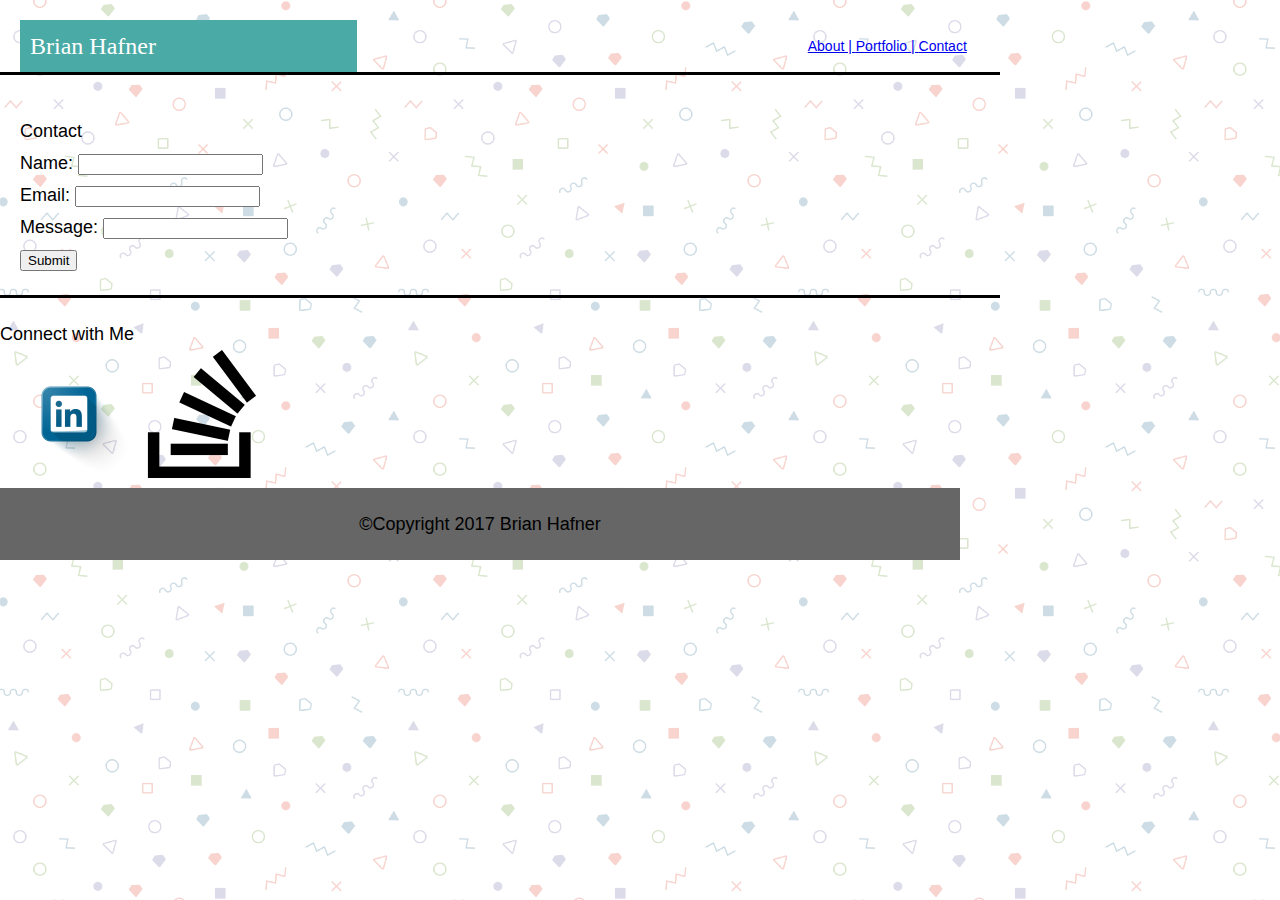
==== contact.html @ 85970a12 "my basic portfolio" ====
<!DOCTYPE html>
<html lang="en-us">

<head>
	<title>Brian Hafner | Contact</title>
	<link rel="stylesheet" type="text/css" href="assets/css/reset.css">
	<link rel="stylesheet" type="text/css" href="assets/css/style.css">
</head>

<body>

<section>

<div class="clearfix">

	<header id="myName">
		Brian Hafner
	</header>

	<header id="navMenu">
		<a href="index.html">About  |  </a>
		<a href="portfolio.html">Portfolio  |  </a>
		<a href="contact.html">Contact</a>
	</header>

</div>

</section>

<section>

		<h2>Contact</h2>

		<form action="/action_page.php">
	  		Name: <input type="text" name="fname"><br>
	  		Email: <input type="text" name="Email"><br>
	  		Message: <input type="text" name="Message"><br>
	  		<input type="submit" value="Submit">
		</form>

</section>

	<aside>
		<h2>Connect with Me</h2>
		<img src="assets/images/sm-Github.png" alt="">
		<img src="assets/images/sm-LI.png" alt="">
		<img src="assets/images/sm-stack.png" alt="">
	</aside>	
  
  <footer>
    <p>©Copyright 2017 Brian Hafner</p>
  </footer>

</body>
</html>
---- assets/css/style.css ----
/* .mainHeader{
  padding: 20px;
  margin-bottom: 20px;
  color: #ffffff;
  background-color: #4aaaa5;
} */

header {
  padding: 10px;
  /*margin-bottom: 20px;*/
  color: #ffffff;
  /*background-color: #4aaaa5;*/
  font-family: 'Georgia', Times, 'Times New Roman', sans-serif;
  border-color: #cccccc;
}


body {
	/*color: #777777;*/
	/*background-color: #ffffff;*/
	border-color: #dddddd; 
	font-size: 18px;
	line-height: 32px;
	background: url("../images/bgMemphis.png") repeat 0 0;
	font-family: 'Arial', 'Helvetica Neue', Helvetica, sans-serif;
	width: 960px;
	}

section {
	padding: 20px;
	margin-bottom: 20px;
	/*background: #ccc;*/
	width: 960px;
	border-color: #dddddd
	border-style: solid;
    border-bottom: solid; #dddddd;
}	

footer {
	padding: 20px;
	clear: both;
	background-color: #666666;
	/*width: 960px;*/
	text-align: center;
}

.clearfix::after{
	content:"";
	display:inline-block;
	clear: both;
}

#myName{
	float: left;
	background-color: #4aaaa5;
	font-size: 24px;
	/*display: inline;*/
	width: 33%;
}

#navMenu{
	font-family: 'Arial','Helvetica Neue',Helvetica,sans-serif;
	font-size: 14px;
	float: left;
	/*display: inline;*/
	width: 600px;
	text-align: right;
}

#full {
	/*width: 960px;*/
	overflow: auto;
	clear: both;
	background: eee#;
	height: 100px;
/*	float: left; */
}

#aboutMeBox{
	/*display: inline-block;*/
	clear: both;
	width: 650px;
/*	border-color: #dddddd
	border-style: solid;
    border-size: 2px;*/
}

#aboutMeContainer{
	/*display:inline-block;*/
/*	clear: both;*/
	width: 960px;
}


#myPhoto{
/*	width: 75px;
	height: 75px;*/
	float: left;
	margin: 10px;
	}

/*#myBio{
	width: 250px;
	float: left;
}
*/
#sideBar{
	width: 270px;
	float: left;
}
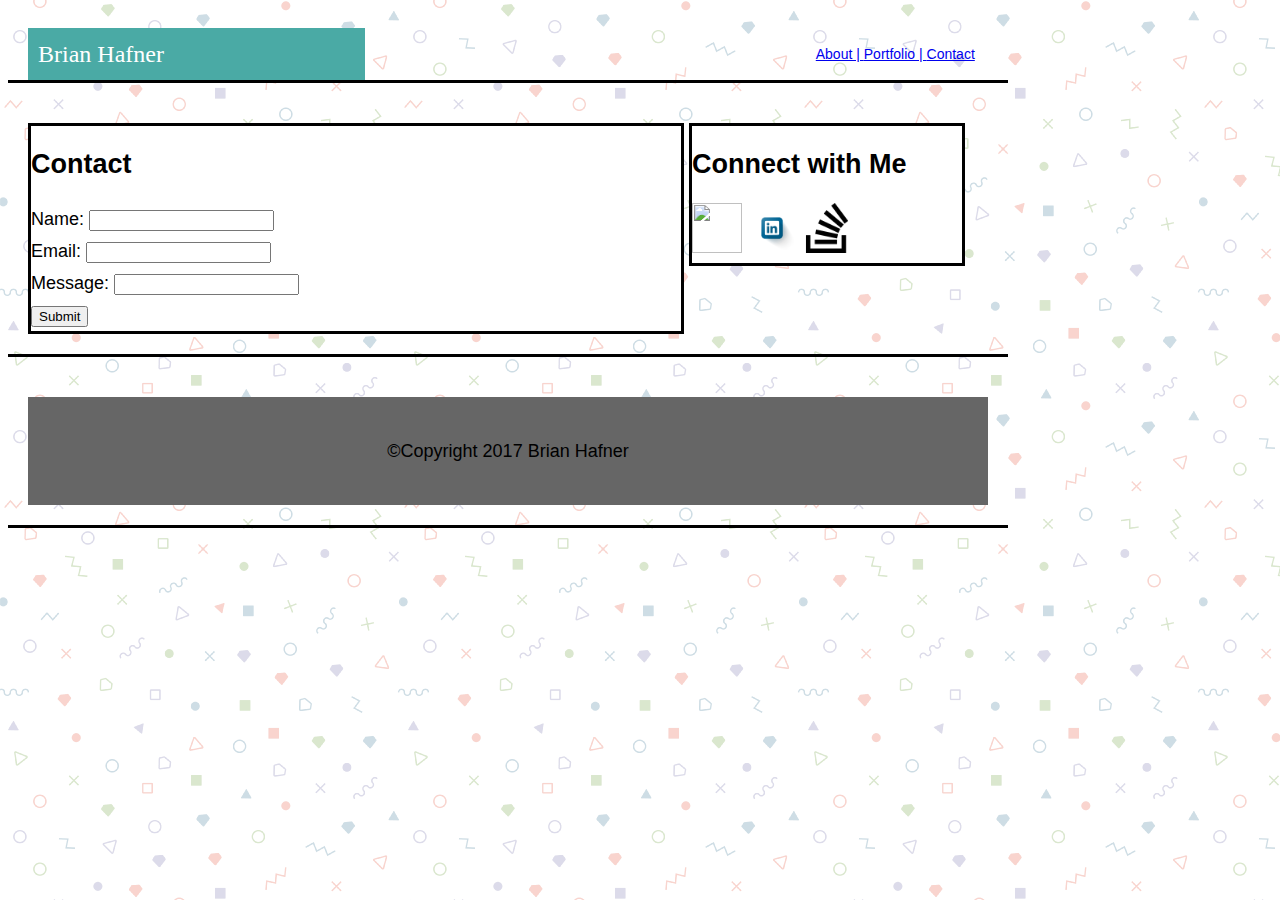
==== commit f3602d97: "Aug 2 save - most of CSS done" ====
--- a/contact.html
+++ b/contact.html
@@ -27,29 +27,48 @@
 
 </section>
 
-<section>
+	<section>
 
-		<h2>Contact</h2>
+		<div id="containerBox">
 
-		<form action="/action_page.php">
-	  		Name: <input type="text" name="fname"><br>
-	  		Email: <input type="text" name="Email"><br>
-	  		Message: <input type="text" name="Message"><br>
-	  		<input type="submit" value="Submit">
-		</form>
+			<div id="aboutMeBox">
 
-</section>
+				<h2>
+					Contact
+				</h2>
 
+				<form action="/action_page.php">
+	  				Name: <input type="text" name="fname"><br>
+	  				Email: <input type="text" name="Email"><br>
+	  				Message: <input type="text" name="Message"><br>
+	  				<input type="submit" value="Submit">
+				</form>
+		
+			</div>
+
+				<div id="sideBar">
+					<h2>Connect with Me</h2>
+					<img src="assets/images/sm-Github.png" height="50" width="50" alt="">
+					<img src="assets/images/sm-LI.png" height="50" width="50" alt="">
+					<img src="assets/images/sm-stack.png" height="50" width="50" alt="">
+				</div>	
+
+			</div>
+
+	</section>
+<!-- 
 	<aside>
 		<h2>Connect with Me</h2>
-		<img src="assets/images/sm-Github.png" alt="">
-		<img src="assets/images/sm-LI.png" alt="">
-		<img src="assets/images/sm-stack.png" alt="">
-	</aside>	
+		<img src="assets/images/sm-Github.png" height="50" width="50" alt="">
+		<img src="assets/images/sm-LI.png" height="50" width="50" alt="">
+		<img src="assets/images/sm-stack.png" height="50" width="50" alt="">
+	</aside>	 -->
   
+<Section> 
   <footer>
     <p>©Copyright 2017 Brian Hafner</p>
   </footer>
+</Section>
 
 </body>
 </html>--- a/assets/css/style.css
+++ b/assets/css/style.css
@@ -77,15 +77,15 @@
 }
 
 #aboutMeBox{
-	/*display: inline-block;*/
-	clear: both;
+	display: inline-block;
 	width: 650px;
-/*	border-color: #dddddd
-	border-style: solid;
-    border-size: 2px;*/
+	background-color: white;
+	/*border-color: black;*/
+	border: solid black;
+    border-size: 2px;
 }
 
-#aboutMeContainer{
+#containerBox{
 	/*display:inline-block;*/
 /*	clear: both;*/
 	width: 960px;
@@ -106,5 +106,9 @@
 */
 #sideBar{
 	width: 270px;
-	float: left;
+	display: inline-block;
+	vertical-align: top;
+	background-color: white;
+	border: solid black;
+    border-size: 2px;
 }	
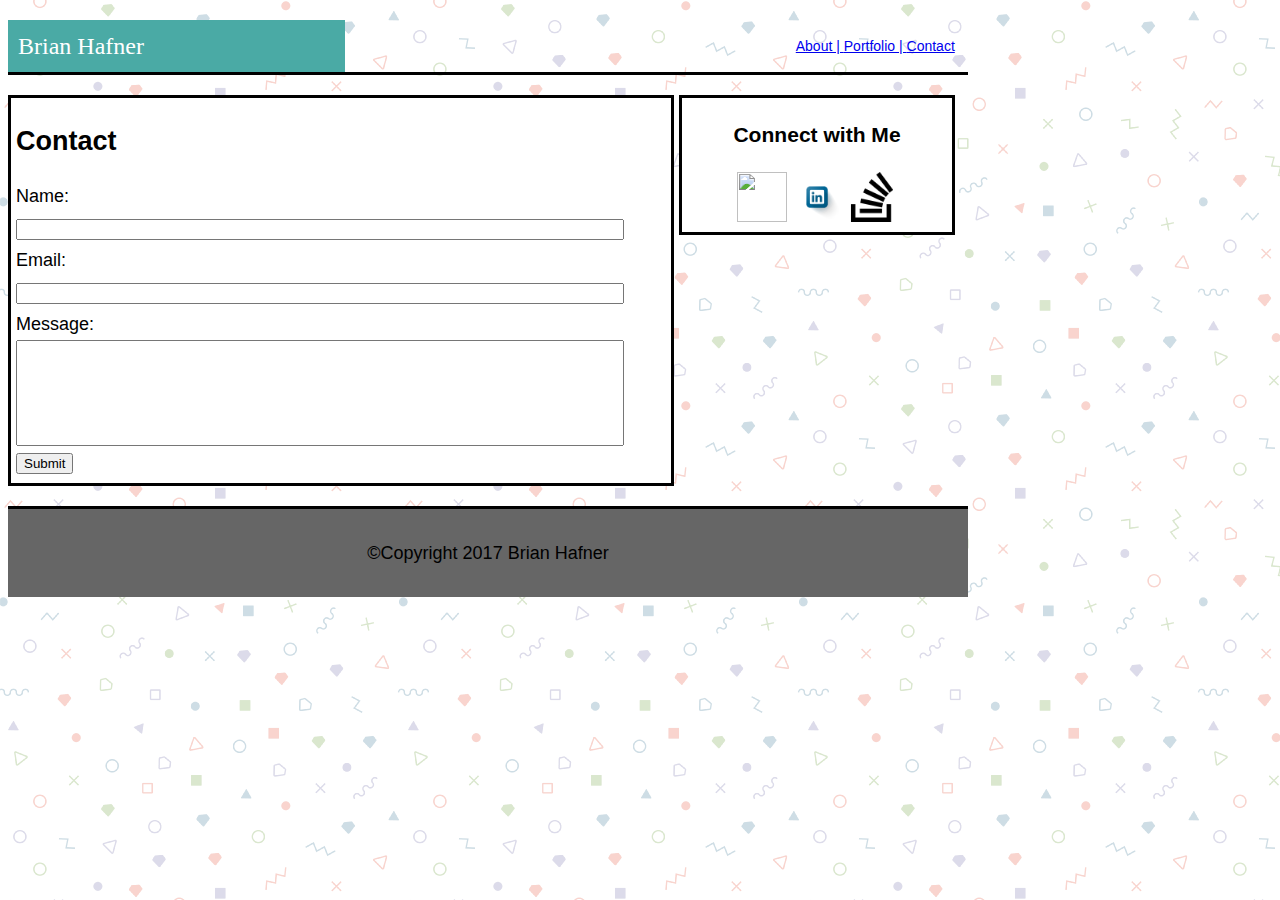
==== commit 5d1b0623: "This is for homework submission Aug 5th" ====
--- a/contact.html
+++ b/contact.html
@@ -33,24 +33,37 @@
 
 			<div id="aboutMeBox">
 
-				<h2>
+				<h2 style="bottom-border: solid; border-size: 2px;color: black;">
 					Contact
 				</h2>
 
 				<form action="/action_page.php">
-	  				Name: <input type="text" name="fname"><br>
-	  				Email: <input type="text" name="Email"><br>
-	  				Message: <input type="text" name="Message"><br>
+	  				Name: <br>
+	  				<input type="text" name="fname" style="width: 600px;"><br>
+	  				Email: <br>
+	  				<input type="text" name="Email" style="width: 600px;"><br>
+	  				Message: <br>
+	  				<input type="text" name="Message" style="width: 600px; height: 100px;"><br>
 	  				<input type="submit" value="Submit">
 				</form>
 		
 			</div>
 
-				<div id="sideBar">
-					<h2>Connect with Me</h2>
-					<img src="assets/images/sm-Github.png" height="50" width="50" alt="">
-					<img src="assets/images/sm-LI.png" height="50" width="50" alt="">
-					<img src="assets/images/sm-stack.png" height="50" width="50" alt="">
+				<div id="sideBar" align="center">
+					<h3>Connect with Me</h3>
+					
+					<a href="https://github.com/jbhafner" target="_blank" style="color:white;">
+						<img src="assets/images/sm-Github.png" height="50" width="50" alt="">
+					</a>
+					
+					<a href="https://www.linkedin.com/in/jbrianhafner/" target="_blank" style="color:white;">
+						<img src="assets/images/sm-LI.png" height="50" width="50" alt="">
+					</a>
+
+					<a href="https://stackoverflow.com/users/8245202/brian-hafner" target="_blank">
+						<img src="assets/images/sm-stack.png" height="50" width="50" alt="">
+					</a>
+					
 				</div>	
 
 			</div>
@@ -64,11 +77,9 @@
 		<img src="assets/images/sm-stack.png" height="50" width="50" alt="">
 	</aside>	 -->
   
-<Section> 
   <footer>
     <p>©Copyright 2017 Brian Hafner</p>
   </footer>
-</Section>
 
 </body>
 </html>--- a/assets/css/style.css
+++ b/assets/css/style.css
@@ -1,10 +1,3 @@
-/* .mainHeader{
-  padding: 20px;
-  margin-bottom: 20px;
-  color: #ffffff;
-  background-color: #4aaaa5;
-} */
-
 header {
   padding: 10px;
   /*margin-bottom: 20px;*/
@@ -27,8 +20,9 @@
 	}
 
 section {
-	padding: 20px;
-	margin-bottom: 20px;
+	padding-bottom: 20px;
+	margin-top: 20px;
+	/*margin-bottom: 20px;*/
 	/*background: #ccc;*/
 	width: 960px;
 	border-color: #dddddd
@@ -37,7 +31,7 @@
 }	
 
 footer {
-	padding: 20px;
+	padding: 10px;
 	clear: both;
 	background-color: #666666;
 	/*width: 960px;*/
@@ -83,6 +77,7 @@
 	/*border-color: black;*/
 	border: solid black;
     border-size: 2px;
+    padding: 5px;
 }
 
 #containerBox{
@@ -99,11 +94,6 @@
 	margin: 10px;
 	}
 
-/*#myBio{
-	width: 250px;
-	float: left;
-}
-*/
 #sideBar{
 	width: 270px;
 	display: inline-block;
@@ -111,4 +101,30 @@
 	background-color: white;
 	border: solid black;
     border-size: 2px;
+    /*align: center;*/
 }	
+
+.image { 
+   position: relative;
+   left: 0;
+   top: 0; 
+   /*/width: 100%; */
+   /* for IE 6 */
+}
+
+h4 { 
+   position: absolute; 
+   top: 0; 
+   left: 0; 
+   vertical-align: bottom;
+   /*width: 100%; */
+}
+
+h4 span { 
+   color: white; 
+   font: bold 18px/36px Helvetica, Sans-Serif; 
+   letter-spacing: -1px;  
+   background: rgb(0, 0, 0); /* fallback color */
+   background: rgba(0, 0, 0, 0.7);
+   padding: 10px; 
+}